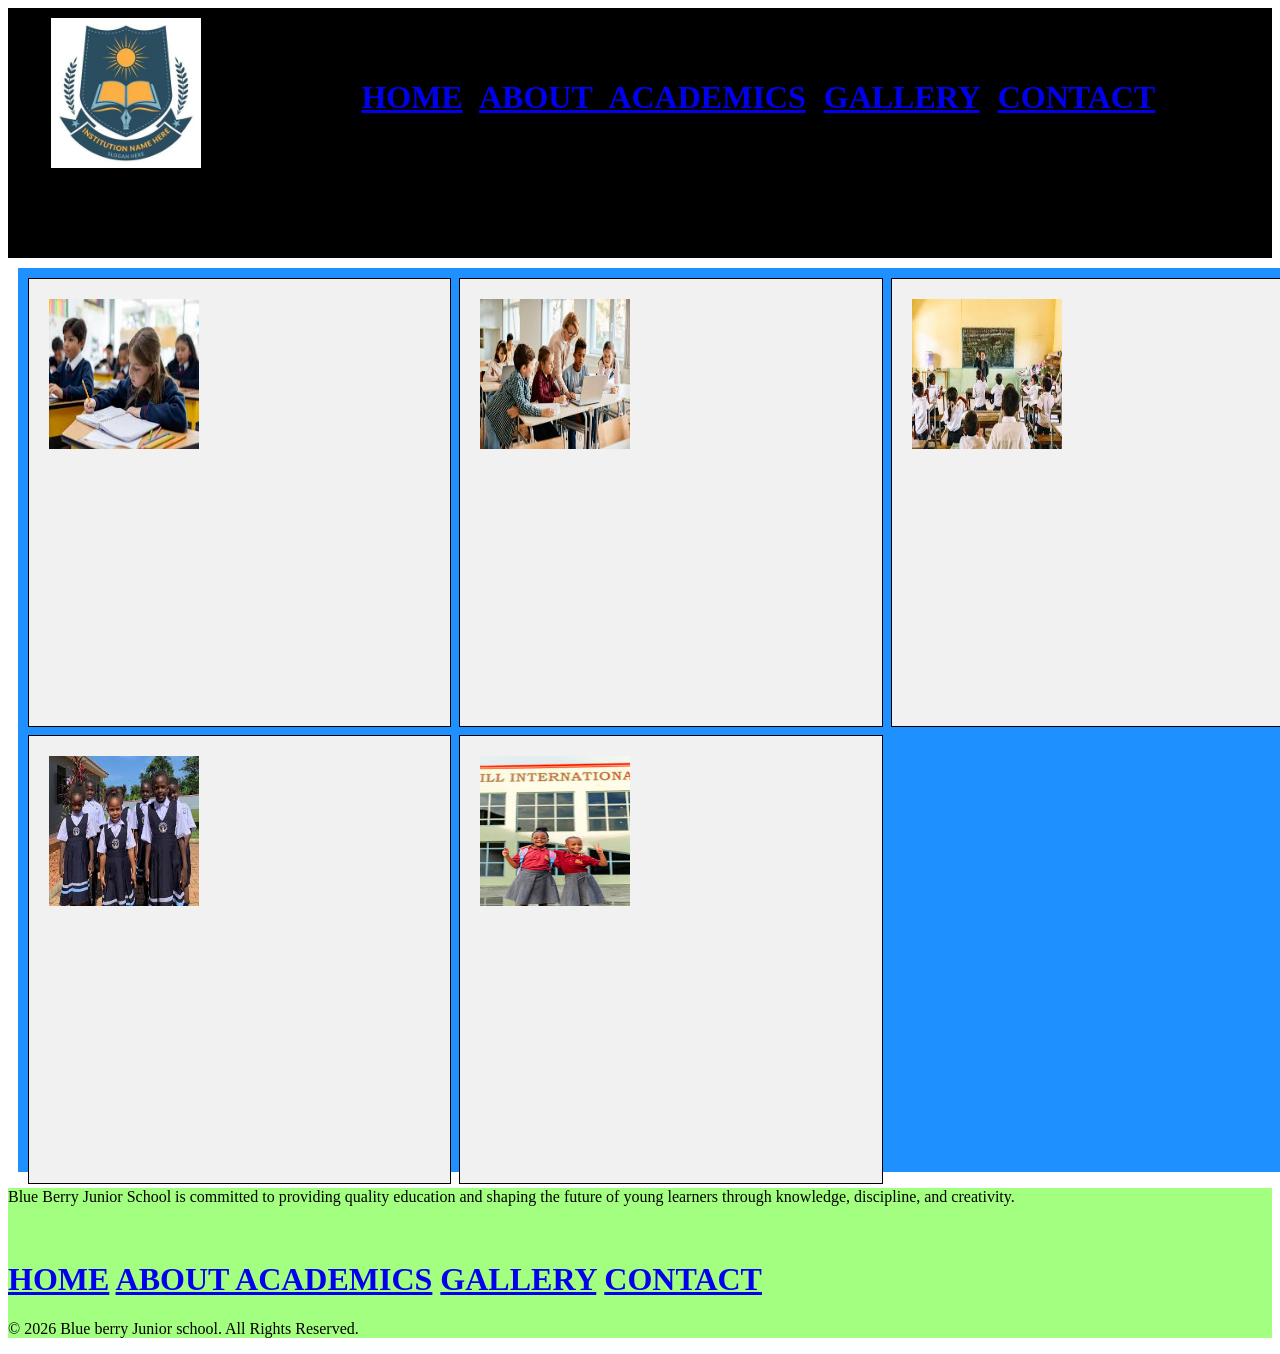
==== gallery.html @ 2d24021f "Add files via upload" ====
<html>
    <head>
        <link rel="stylesheet" href="style.css"><style>
.container {
  display: grid;
  grid-template-columns: auto auto auto;
  background-color: dodgerblue;
  padding: 10px;
  gap: 30px;
  height: 100%;
  width: 100%;
  margin: 10px;
}
.container div {
  background-color: #f1f1f1;
  border: 1px solid black;
  padding: 10px;
  height: 100%;
  width: 100%;

  
}
.img{
    height: 100%;
    width: 100%;
}.foot{
    background-color: rgb(163, 255, 127);
}

</style>

    </head>
    <body>

        <div class="head">
           <div style="flex-grow: 4;"> 
            <img src="school.jpg">
            </div>
        <div class="content" style="flex-grow: 8;">
            <h1><a href="home.html"> HOME</a> <a href="about.html"> ABOUT </a> <a href="academics.html">ACADEMICS</a> <a href="gallery.html">GALLERY</a> <a href="contact.html">CONTACT</a></h1>
        </div> 
        </div>
        <div class="container">
  <div><img src="images (1).jpg" width="100%" height="100%"></div>
  <div><img src="images (2).jpg" width="100%" height="100%"></div>
  <div><img src="images (3).jpg" width="100%" height="100%"></div>
  <div><img src="images (4).jpg"width="100%" height="100%"></div>
  <div><img src="images (5).jpg" height="100%" width="100%"></div>
</div> <div class="foot">
        <footer>
            <p>Blue Berry Junior School is committed to providing quality education and shaping the future of
young learners through knowledge, discipline, and creativity.</p><br><h1><a href="home.html"> HOME</a> <a href="about.html"> ABOUT </a> <a href="academics.html">ACADEMICS</a> <a href="gallery.html">GALLERY</a> <a href="contact.html">CONTACT</a></h1>


             <p>&copy; 2026 Blue berry Junior school. All Rights Reserved.</p>
            </footer>
            </div>



</html>
---- style.css ----
.head{
    width: 100%;
    height: 250px;
    background-color: black;
    align-content: center;
    color: white;
    display: flex;
    flex-direction: row;
    text-align: center;
}
img{
    width: 150px;
    height: 150px;
    margin-left: 10%;
    margin: 10px;
}
.content{
    margin: 50px;
    word-spacing: 10px;
}
.body{
    background-image:  url(alexandr-podvalny-bh476ojZw2g-unsplash.jpg);
    background-size: cover;
    background-position: center;
    width: 100%;
    padding: 20px 40px;
    align-items: center;
    justify-content: center;
    height:100% ;
    
}
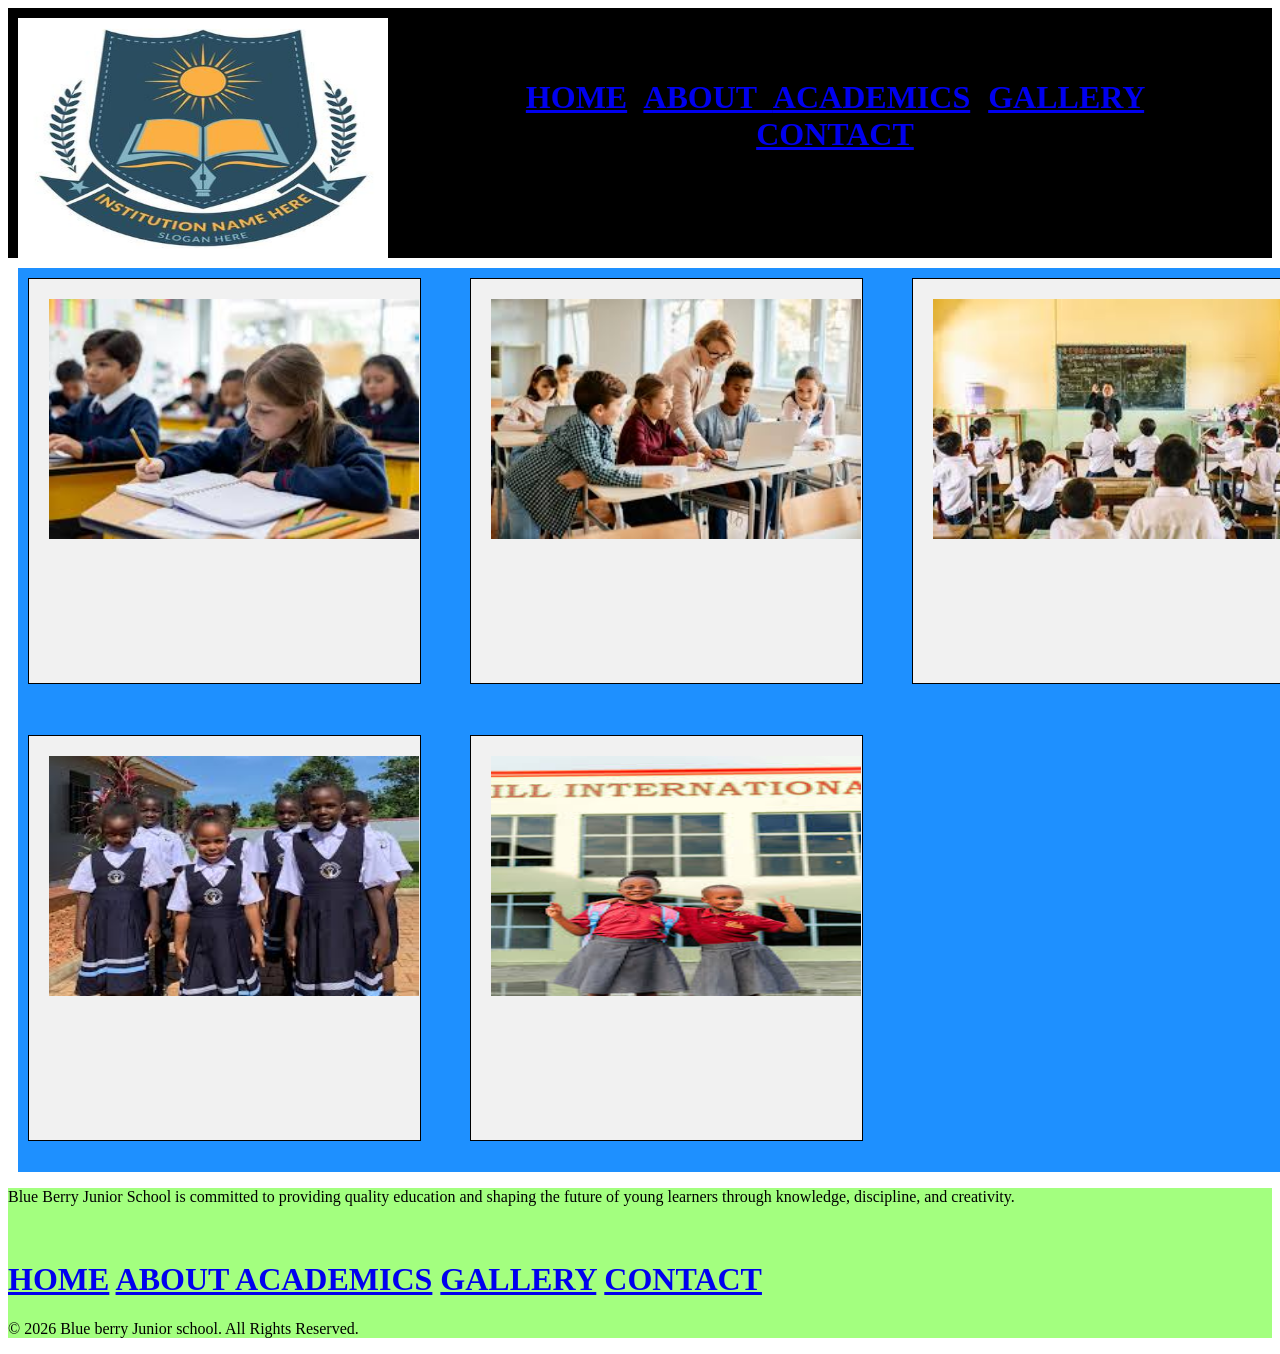
==== commit 5274d945: "Add files via upload" ====
--- a/gallery.html
+++ b/gallery.html
@@ -15,14 +15,14 @@
   background-color: #f1f1f1;
   border: 1px solid black;
   padding: 10px;
-  height: 100%;
-  width: 100%;
+  height: 90%;
+  width: 90%;
 
   
 }
-.img{
-    height: 100%;
-    width: 100%;
+img{
+    height: 240px;
+    width: 370px;
 }.foot{
     background-color: rgb(163, 255, 127);
 }
@@ -41,12 +41,13 @@
         </div> 
         </div>
         <div class="container">
-  <div><img src="images (1).jpg" width="100%" height="100%"></div>
-  <div><img src="images (2).jpg" width="100%" height="100%"></div>
-  <div><img src="images (3).jpg" width="100%" height="100%"></div>
+  <div><img src="images (1).jpg" width="50%" height="50%"></div>
+  <div><img src="images (2).jpg" width="50%" height="50%"></div>
+  <div><img src="images (3).jpg" width="50%" height="50%"></div>
   <div><img src="images (4).jpg"width="100%" height="100%"></div>
-  <div><img src="images (5).jpg" height="100%" width="100%"></div>
-</div> <div class="foot">
+  <div><img src="images (5).jpg" height="50%" width="50%"></div>
+</div> 
+<div class="foot">
         <footer>
             <p>Blue Berry Junior School is committed to providing quality education and shaping the future of
 young learners through knowledge, discipline, and creativity.</p><br><h1><a href="home.html"> HOME</a> <a href="about.html"> ABOUT </a> <a href="academics.html">ACADEMICS</a> <a href="gallery.html">GALLERY</a> <a href="contact.html">CONTACT</a></h1>
